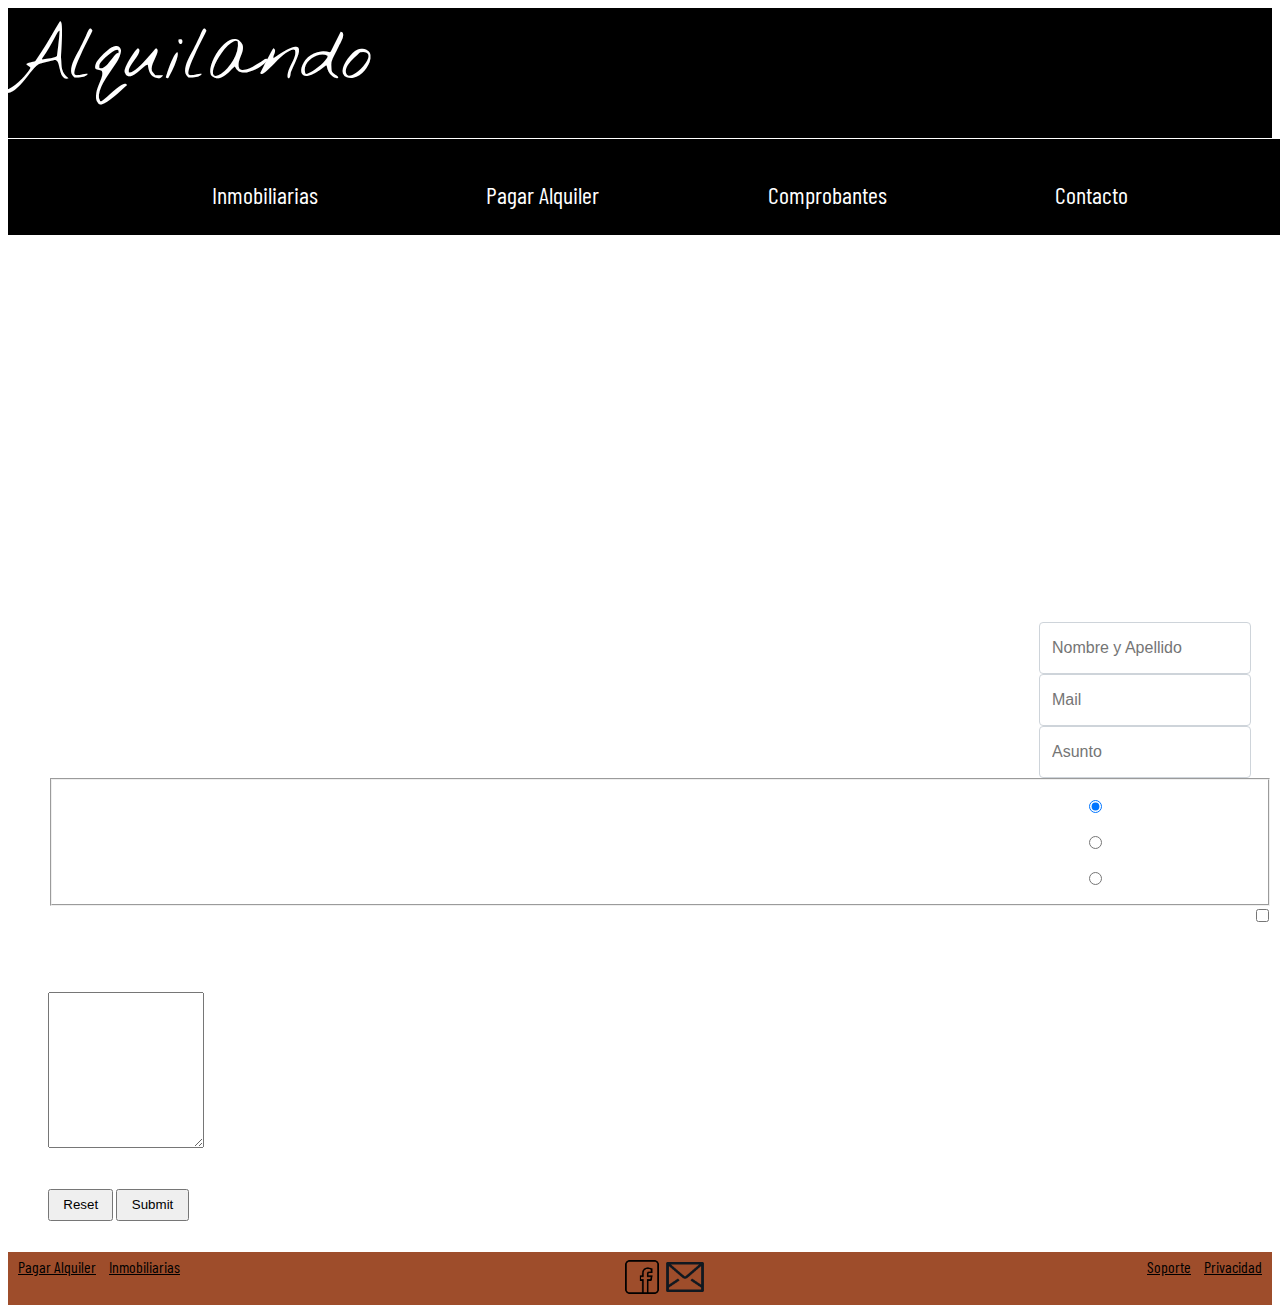
==== contacto.html @ 18ddc9df "1" ====
<!DOCTYPE html>
<html lang="en">
<head>
	<meta charset="UTF-8">
	<meta name="description" content="Ya podes pagar tu alquiler sin moverte de tu casa. Encontra la inmobiliaria que mejor se acomode a tus necesidades y paga el alquiler, descarga los comprobantes, lee el contrato todo desde la comodidad de tu hogar. Envianos tu consulta y nos pondremos en contacto en breve.">
   	<meta name="keywords" content="Propiedades, inmuebles, casas, departamentos, ph, countries, barrios cerrados, alquiler, venta, compra, argentina, inmobiliarias">
	<title>Alquilando</title>
	<link rel="stylesheet" type="text/css" href="Css/estilosCSS.css">
	<link href="https://fonts.googleapis.com/css2?family=Roboto:ital,wght@0,100;0,400;0,900;1,100;1,300&display=swap" rel="stylesheet">
	<link href="https://fonts.googleapis.com/css2?family=Nothing+You+Could+Do&family=Yellowtail&display=swap" rel="stylesheet">
	<link rel="stylesheet" href="https://stackpath.bootstrapcdn.com/bootstrap/4.5.0/css/bootstrap.min.css" integrity="sha384-9aIt2nRpC12Uk9gS9baDl411NQApFmC26EwAOH8WgZl5MYYxFfc+NcPb1dKGj7Sk" crossorigin="anonymous">
	<link href="https://fonts.googleapis.com/css2?family=Barlow+Condensed&display=swap" rel="stylesheet">
</head>
<body>
	<header id="header">
	 	<article class="header__encabezado">
	 		<li><a id=logo href="index.html">Alquilando</a></li>
	 	</article>
		<section class= "header__nav">
			<nav>
				<ul>
					<li><a class="barra" href="inmobiliarias.html" title="Inmobiliarias">Inmobiliarias</a></li>
					<li><a class="barra" href="pagar_alquiler.html" title="Pagar Alquiler">Pagar Alquiler</a></li>
					<li><a class="barra" href="comprobantes.html" title="Comprobantes">Comprobantes</a></li>
					<li><a class="barra" href="contacto.html" title="Contacto">Contacto</a></li>
				</ul>
			</nav>
		</section>
	</header>
	<article class="fondoImg">
		<div class="cuerpo">
			<h2 class="tituloseccion">Consulta</h2>
		</div>
		<form class=" cuerpoContacto">
			<div class="form-group row">
			    <label for="Nombre y Apellido" class="col-sm-2 colortext">Nombre y Apellido</label>
			    <div class="col-sm-10">
			      <input type="email" class="input__cont" id="inputEmail3" placeholder="Nombre y Apellido">
			    </div>
			</div>
			<div class="form-group row">
			    <label for="inputPassword3" class="col-sm-2 colortext">Mail</label>
			    <div class="col-sm-10">
			      <input type="name" class="input__cont" id="inputPassword3" placeholder="Mail">
			    </div>
			</div>
			   <div class="form-group row">
			    <label for="Nombre y Apellido" class="col-sm-2 colortext">Asunto</label>
			    <div class="col-sm-10">
			      <input type="name" class="input__cont" id="inputEmail3" placeholder="Asunto">
			   	</div>
			</div>
			<fieldset class="form-group">
			    <div class="row">
			      <legend class="col-form-label col-sm-2 pt-0 colortext">Ubicacion</legend>
			      <div class="col-sm-10">
			        <div class="form-check">
			          <input class="form-check-input" type="radio" name="gridRadios" id="gridRadios1" value="option1" checked>
			          <label class="form-check-label colortext" for="gridRadios1">
			            Caba
			          </label>
			        </div>
			        <div class="form-check">
			          <input class="form-check-input" type="radio" name="gridRadios" id="gridRadios2" value="option2">
			          <label class="form-check-label colortext" for="gridRadios2">
			            Prov Buenos Aires
			          </label>
			        </div>
			        <div class="form-check">
			          <input class="form-check-input" type="radio" name="gridRadios" id="gridRadios3" value="option3">
			          <label class="form-check-label colortext" for="gridRadios3">
			            Otro
			          </label>
			        </div>
			      </div>
			    </div>
			</fieldset>	
			<div class="form-group row">
			    <div class="col-sm-2 colortext">Deseo recibir notificaciones</div>
			    <div class="col-sm-10">
			      <div class="form-check">
			        <input class="form-check-input" type="checkbox" id="gridCheck1">
			        <label class="form-check-label" for="gridCheck1">
			        </label>
			      </div>
			    </div>
			  </div>
			<div class="input-group">
			  <div class="input-group-prepend">
			    <span class="input-group-text colortext">Consulta</span>
			  </div>
			  <textarea class= "inputcontacto" name="Consulta" rows="10" cols="50"></textarea>
			</div>
			<br>
			<br>
			<div class="row">
			    <div class="col-sm-10">
			      	<input class="boton" type="reset" name="Limpiar">
					<input class="boton" type="Submit" name="Enviar">	
			    </div>
			</div>
		</form>
	</article>
	<footer class="container-fluid p-3 abajo pie">
            <div class="container">
                <div class="row m-auto text-center">
                    <div class="col-4">
                        <a href="pagar_alquiler.html" class="pie">Pagar Alquiler</a>
                        <a href="inmobiliarias.html" class="pie">Inmobiliarias</a>
                    </div>
                    <div class="col-4">
                        <a href="#"><img class= "pie__img" src="Media/facebook.png" alt="LogoFacebook"></a>
						<a href="#"><img class= "pie__img" src="Media/mail.png" alt="LogoFacebook"></a>
                    </div>
                    <div class="col-4">
                        <a href="#" class="pie">Soporte</a>
                        <a href="#" class="pie">Privacidad</a>
                    </div>
                </div>
            </div>
    </footer>
	</div>
	<script src="https://code.jquery.com/jquery-3.5.1.slim.min.js" integrity="sha384-DfXdz2htPH0lsSSs5nCTpuj/zy4C+OGpamoFVy38MVBnE+IbbVYUew+OrCXaRkfj" crossorigin="anonymous"></script>
	<script src="https://cdn.jsdelivr.net/npm/popper.js@1.16.0/dist/umd/popper.min.js" integrity="sha384-Q6E9RHvbIyZFJoft+2mJbHaEWldlvI9IOYy5n3zV9zzTtmI3UksdQRVvoxMfooAo" crossorigin="anonymous"></script>
	<script src="https://stackpath.bootstrapcdn.com/bootstrap/4.5.0/js/bootstrap.min.js" integrity="sha384-OgVRvuATP1z7JjHLkuOU7Xw704+h835Lr+6QL9UvYjZE3Ipu6Tp75j7Bh/kR0JKI" crossorigin="anonymous"></script>	
</body>
</html>
---- Css/estilosCSS.css ----
html {
  font-family: 'Barlow Condensed', sans-serif;
  font-color: white;
}

.fondoImg {
  background-image: url("https://us.123rf.com/450wm/igorfilonenko/igorfilonenko1702/igorfilonenko170200004/71386777-pared-oscura-con-la-l%C3%A1mpara-sobre-3d-que-rinde.jpg?ver=6");
  background-size: cover;
  background-repeat: no-repeat;
  
}

.cuerpo {
  padding-bottom: 30px;
  text-align: center;
  align-items: center; }

.cuerpoContacto {
  padding-bottom: 30px;
  padding-left: 40px;
}

.header__encabezado {
  height: 100px;
  text-decoration: none;
  list-style: none;
  background-color: #000000;
  padding-bottom: 30px;}

#logo {
  font-family: 'Nothing You Could Do', cursive;
  color: white;
  text-decoration: none;
  list-style: none;
  font-size: 75px; 
   }

.header__nav {
  background-color: #000000;
  width: 100%;
  border-top: 1px solid white;
  border-bottom: 1px solid white;
  padding: 10px; }

nav ul {
  list-style: none;
  display: flex;
  flex-direction: row;
  justify-content: space-evenly;
  align-content: space-evenly; }

nav ul li {
  display: inline-block;
  margin-top: 15px; }

.barra {
  background-color: #000000;
  padding: 15px;
  padding-top: 10px;
  text-decoration: none;
  color: white;
  font-size: 1.5rem; }

.barra:hover {
  background-color: #9e4d2b;
  font-size: 1.8rem;
  font-style: italic;
  color: white; }

.seleccionado {
  background-color: #9e4d2b;
  color: white;
  padding: 15px; }

.itembarra {
  text-decoration: none;
  font-family: 'Barlow Condensed', sans-serif;;
  background-color: white;
  color: black;
  font-weight: bold;
  text-align: center; }


.cuerpoin {
  display: flex;
  justify-content: center;
  align-content: center;
  margin-top: 30px;
  }

.cuerpoindex {
  justify-content: center;
  margin-top: 30px;
  margin-bottom: 30px; }

.abajo {
  background-color: #9e4d2b;
  padding-top: 10px;
  border-top: 1px solid white; }

.pie {
  color: black;
  padding: 5px; }
  .pie .pie__img {
    width: 40px;
    height: 40px; }


.asideindex__img {
  display: flex;
  flex-direction: row;
  justify-content: center;
  align-content: center; }

.row {
  display: flex;
  justify-content: space-between; }

.tituloseccion {
  display: inline-block;
  font-family: 'Barlow Condensed', sans-serif;
  color: white;
  font-size: 2.5rem;
  text-decoration: underline;
  padding-bottom: 30px; 
  padding-top: 30px;
  margin-top: 215px;
  text-align: center;
  font-weight: bold; }

.tituloparrafo {
  display: inline-block;
  font-family: 'Barlow Condensed', sans-serif;
  color: white;
  font-size: 2.5rem;
  text-decoration: underline;
  padding-bottom: 30px; 
  padding-top: 30px;
  margin-top: 15px;
  text-align: center; 
}
.indexColor {
  background-color: #755d5d;
  border: 1px solid #755d5d;
  border-radius: 12px;
}

.parrafoindex {
  color: black;
  padding: 45px;
  font-size: 25px; }

.imagenindex {
  width: 550px;
  height: 550px;
  justify-content: center;
  margin: 100px; }


.pasos__caja {
  display: flex;
  flex-direction: row;
  justify-content: center;
  align-content: center; }



.pasos__medio {
  color: white;
  font-size: 2rem;
  font-family: 'Barlow Condensed', sans-serif; }


.pasos__img {
  width: 40px;
  height: 40px; }

table {
  width: 100%;
  margin-left: 40px; }

thead {
  border-bottom: solid 3px black; }

tr:nth-child(even) {
  background-color: #ddd; }

.tabla__encabezado {
  font-family: "Roboto";
  font-size: 1.5rem;
  font-weight: bold;
  background-color: #9e4d2b;
  color: white;
  padding-top: 10px;
  padding-bottom: 10px; }

.tabla__contenido {
  font-family: 'Barlow Condensed', sans-serif;;
  font-size: 1.5rem;
  padding-top: 10px;
  padding-bottom: 10px; }

.tabla {
  width: 80%;
  margin-left: 100px;
  margin-top: 60px;
  border: 1px solid white;
  border-radius: 120px; }

.backtabla {
  background-color: white; }

.pagaralquiler {
  margin-left: 50px; }

.asideComp {
  display: flex;
  align-content: center;
  justify-content: center; }

.asideComp__img {
  width: 450px;
  height: 350px;
  padding-top: 60px;
  margin-bottom: 70px; }

.contacto {
  margin-left: 50px; }

.asidecontacto {
  padding-top: 60px; }

.inputcontacto {
  width: 150px;
  height: 150px;
  transition: all 2s; }

.inputcontacto:focus {
  width: 700px;
  height: 300px;
  font-size: 1.5rem;
  background-color: #dee3df; }

.boton {
  display: inline-block;
  text-decoration: none;
  padding: .5em 1em; }

.input__cont {
  display: block;
  width: 80%;
  height: calc(1.5em + .75rem + 2px);
  padding: .375rem .75rem;
  font-size: 1rem;
  font-weight: 400;
  line-height: 1.5;
  color: #495057;
  background-color: #fff;
  background-clip: padding-box;
  border: 1px solid #ced4da;
  border-radius: .25rem;
  transition: border-color .15s ease-in-out,box-shadow .15s ease-in-out; }

.espaciado__abajo {
  margin-bottom: 100px; }

.colortext {
  font-family: 'Barlow Condensed', sans-serif;
  color: white;
  font-size: 1.5rem;
  padding-top: calc(.375rem + 1px);
  padding-bottom: calc(.375rem + 1px);
  margin-bottom: 0;
  line-height: 1.5; }
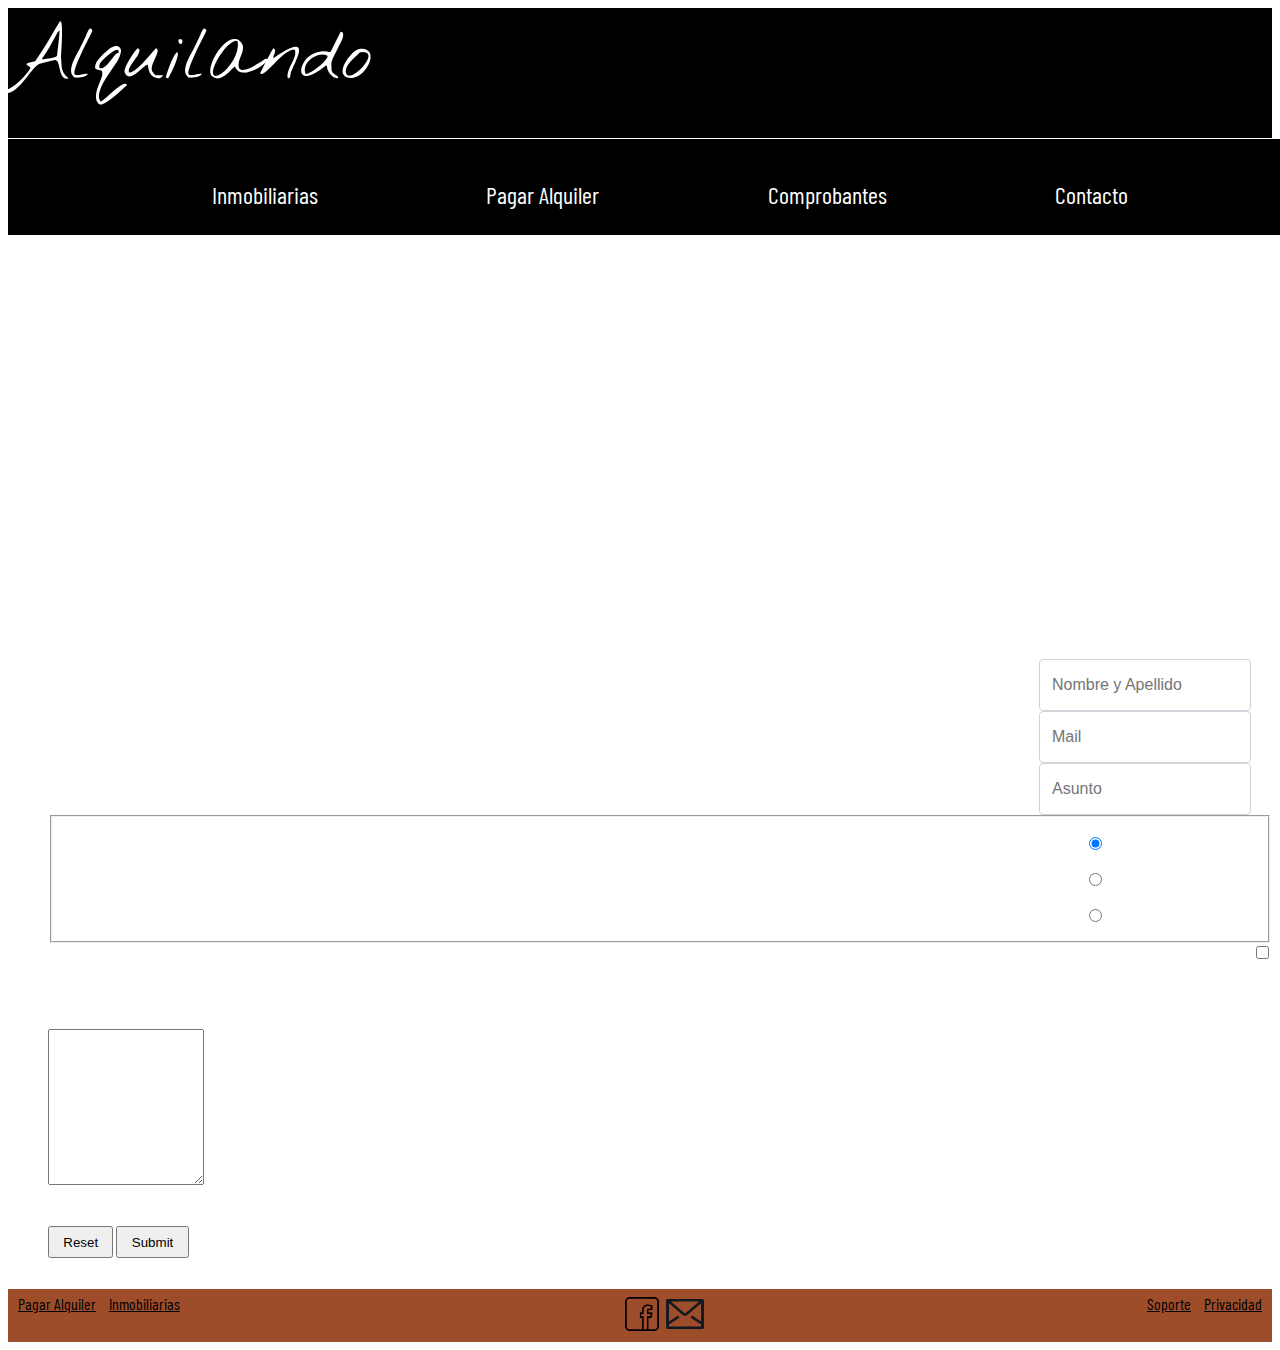
==== commit 31ec61d2: "Update contacto.html" ====
--- a/contacto.html
+++ b/contacto.html
@@ -52,7 +52,7 @@
 			</div>
 			<fieldset class="form-group">
 			    <div class="row">
-			      <legend class="col-form-label col-sm-2 pt-0 colortext">Ubicacion</legend>
+			      <legend class="col-sm-2 pt-0 colortext">Ubicación</legend>
 			      <div class="col-sm-10">
 			        <div class="form-check">
 			          <input class="form-check-input" type="radio" name="gridRadios" id="gridRadios1" value="option1" checked>
@@ -124,4 +124,4 @@
 	<script src="https://cdn.jsdelivr.net/npm/popper.js@1.16.0/dist/umd/popper.min.js" integrity="sha384-Q6E9RHvbIyZFJoft+2mJbHaEWldlvI9IOYy5n3zV9zzTtmI3UksdQRVvoxMfooAo" crossorigin="anonymous"></script>
 	<script src="https://stackpath.bootstrapcdn.com/bootstrap/4.5.0/js/bootstrap.min.js" integrity="sha384-OgVRvuATP1z7JjHLkuOU7Xw704+h835Lr+6QL9UvYjZE3Ipu6Tp75j7Bh/kR0JKI" crossorigin="anonymous"></script>	
 </body>
-</html>+</html>
--- a/Css/estilosCSS.css
+++ b/Css/estilosCSS.css
@@ -120,18 +120,18 @@
   display: inline-block;
   font-family: 'Barlow Condensed', sans-serif;
   color: white;
-  font-size: 2.5rem;
+  font-size: 3.5rem;
   text-decoration: underline;
   padding-bottom: 30px; 
   padding-top: 30px;
-  margin-top: 215px;
+  margin-top: 220px;
   text-align: center;
   font-weight: bold; }
 
 .tituloparrafo {
   display: inline-block;
   font-family: 'Barlow Condensed', sans-serif;
-  color: white;
+  color: black;
   font-size: 2.5rem;
   text-decoration: underline;
   padding-bottom: 30px; 
@@ -140,21 +140,21 @@
   text-align: center; 
 }
 .indexColor {
-  background-color: #755d5d;
+  background-color: white;
   border: 1px solid #755d5d;
   border-radius: 12px;
 }
 
 .parrafoindex {
   color: black;
-  padding: 45px;
-  font-size: 25px; }
+  padding: 25px;
+  font-size: 1.3rem; }
 
 .imagenindex {
   width: 550px;
   height: 550px;
   justify-content: center;
-  margin: 100px; }
+  margin: 20px; }
 
 
 .pasos__caja {
@@ -167,7 +167,7 @@
 
 .pasos__medio {
   color: white;
-  font-size: 2rem;
+  font-size: 3rem;
   font-family: 'Barlow Condensed', sans-serif; }
 
 
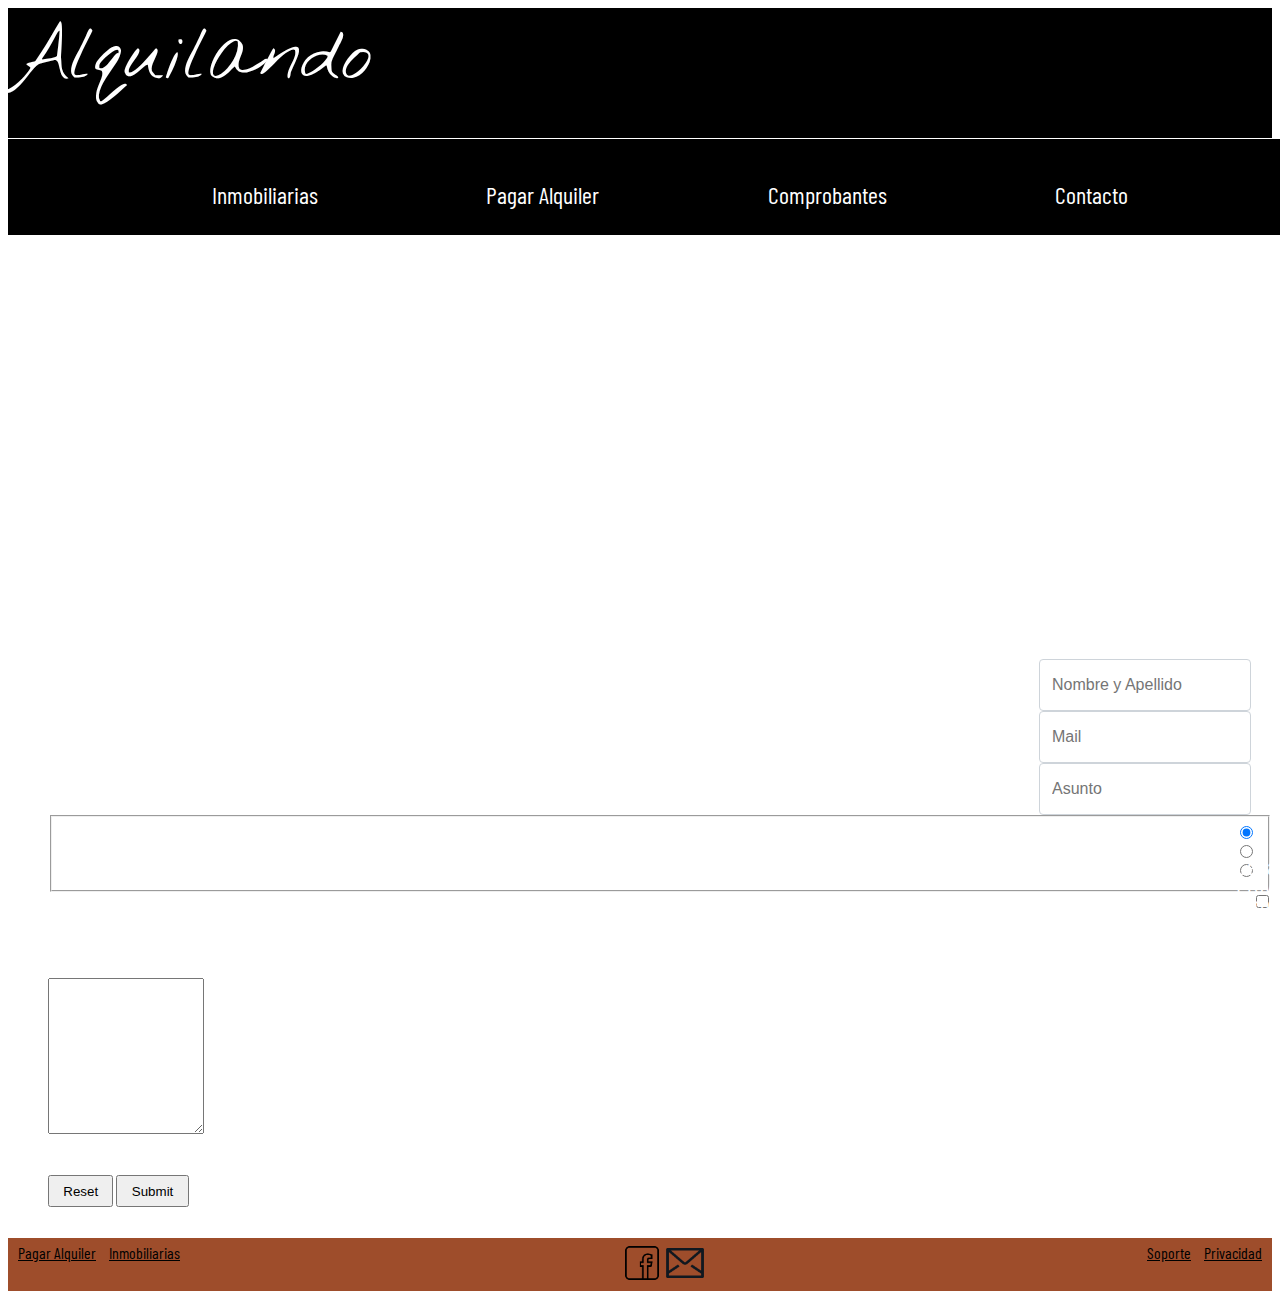
==== commit 5d56649b: "Update contacto.html" ====
--- a/contacto.html
+++ b/contacto.html
@@ -56,19 +56,19 @@
 			      <div class="col-sm-10">
 			        <div class="form-check">
 			          <input class="form-check-input" type="radio" name="gridRadios" id="gridRadios1" value="option1" checked>
-			          <label class="form-check-label colortext" for="gridRadios1">
+			          <label class="form-check-label-1 colortext" for="gridRadios1">
 			            Caba
 			          </label>
 			        </div>
 			        <div class="form-check">
 			          <input class="form-check-input" type="radio" name="gridRadios" id="gridRadios2" value="option2">
-			          <label class="form-check-label colortext" for="gridRadios2">
+			          <label class="form-check-label-1 colortext" for="gridRadios2">
 			            Prov Buenos Aires
 			          </label>
 			        </div>
 			        <div class="form-check">
 			          <input class="form-check-input" type="radio" name="gridRadios" id="gridRadios3" value="option3">
-			          <label class="form-check-label colortext" for="gridRadios3">
+			          <label class="form-check-label-1 colortext" for="gridRadios3">
 			            Otro
 			          </label>
 			        </div>
--- a/Css/estilosCSS.css
+++ b/Css/estilosCSS.css
@@ -272,3 +272,8 @@
   padding-bottom: calc(.375rem + 1px);
   margin-bottom: 0;
   line-height: 1.5; }
+
+.form-check-label-1 {
+     position: absolute;
+    margin-top: 1.1rem;
+  margin-left: -1.25rem; }
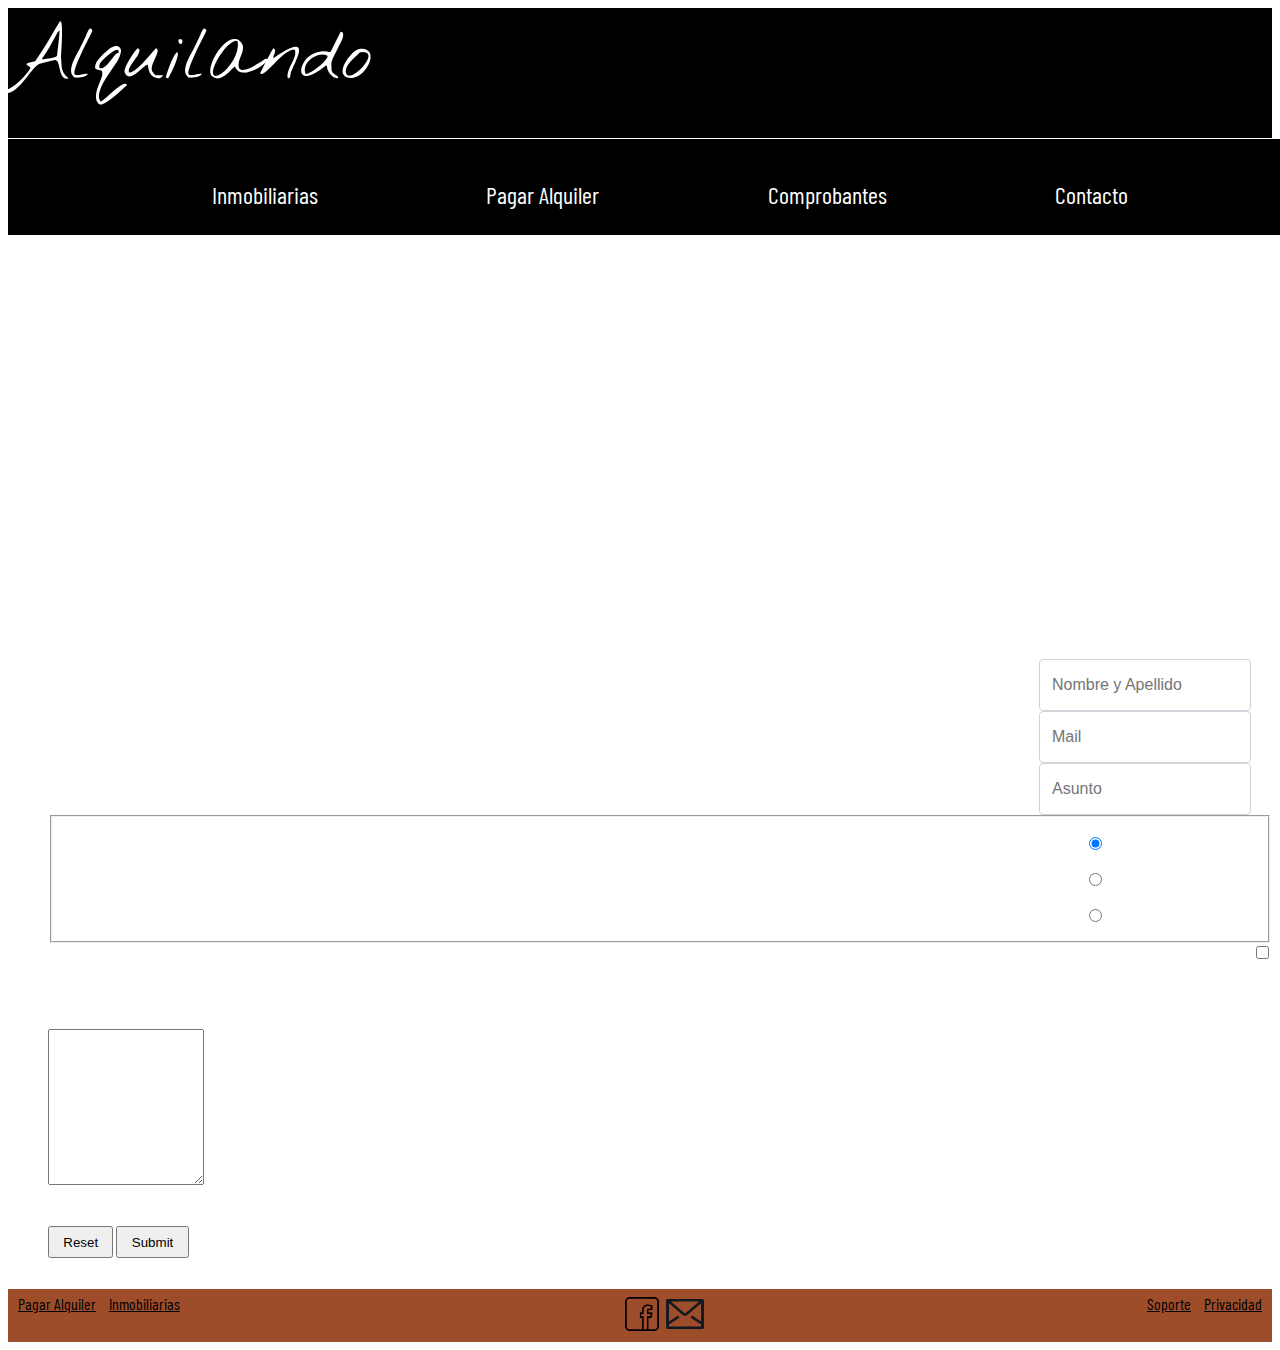
==== commit 9c25948b: "Update contacto.html" ====
--- a/contacto.html
+++ b/contacto.html
@@ -55,20 +55,20 @@
 			      <legend class="col-sm-2 pt-0 colortext">Ubicación</legend>
 			      <div class="col-sm-10">
 			        <div class="form-check">
-			          <input class="form-check-input" type="radio" name="gridRadios" id="gridRadios1" value="option1" checked>
-			          <label class="form-check-label-1 colortext" for="gridRadios1">
+			          <input class="form-check-input-1" type="radio" name="gridRadios" id="gridRadios1" value="option1" checked>
+			          <label class="form-check-label colortext" for="gridRadios1">
 			            Caba
 			          </label>
 			        </div>
 			        <div class="form-check">
-			          <input class="form-check-input" type="radio" name="gridRadios" id="gridRadios2" value="option2">
-			          <label class="form-check-label-1 colortext" for="gridRadios2">
+			          <input class="form-check-input-1" type="radio" name="gridRadios" id="gridRadios2" value="option2">
+			          <label class="form-check-label colortext" for="gridRadios2">
 			            Prov Buenos Aires
 			          </label>
 			        </div>
 			        <div class="form-check">
-			          <input class="form-check-input" type="radio" name="gridRadios" id="gridRadios3" value="option3">
-			          <label class="form-check-label-1 colortext" for="gridRadios3">
+			          <input class="form-check-input-1" type="radio" name="gridRadios" id="gridRadios3" value="option3">
+			          <label class="form-check-label colortext" for="gridRadios3">
 			            Otro
 			          </label>
 			        </div>
